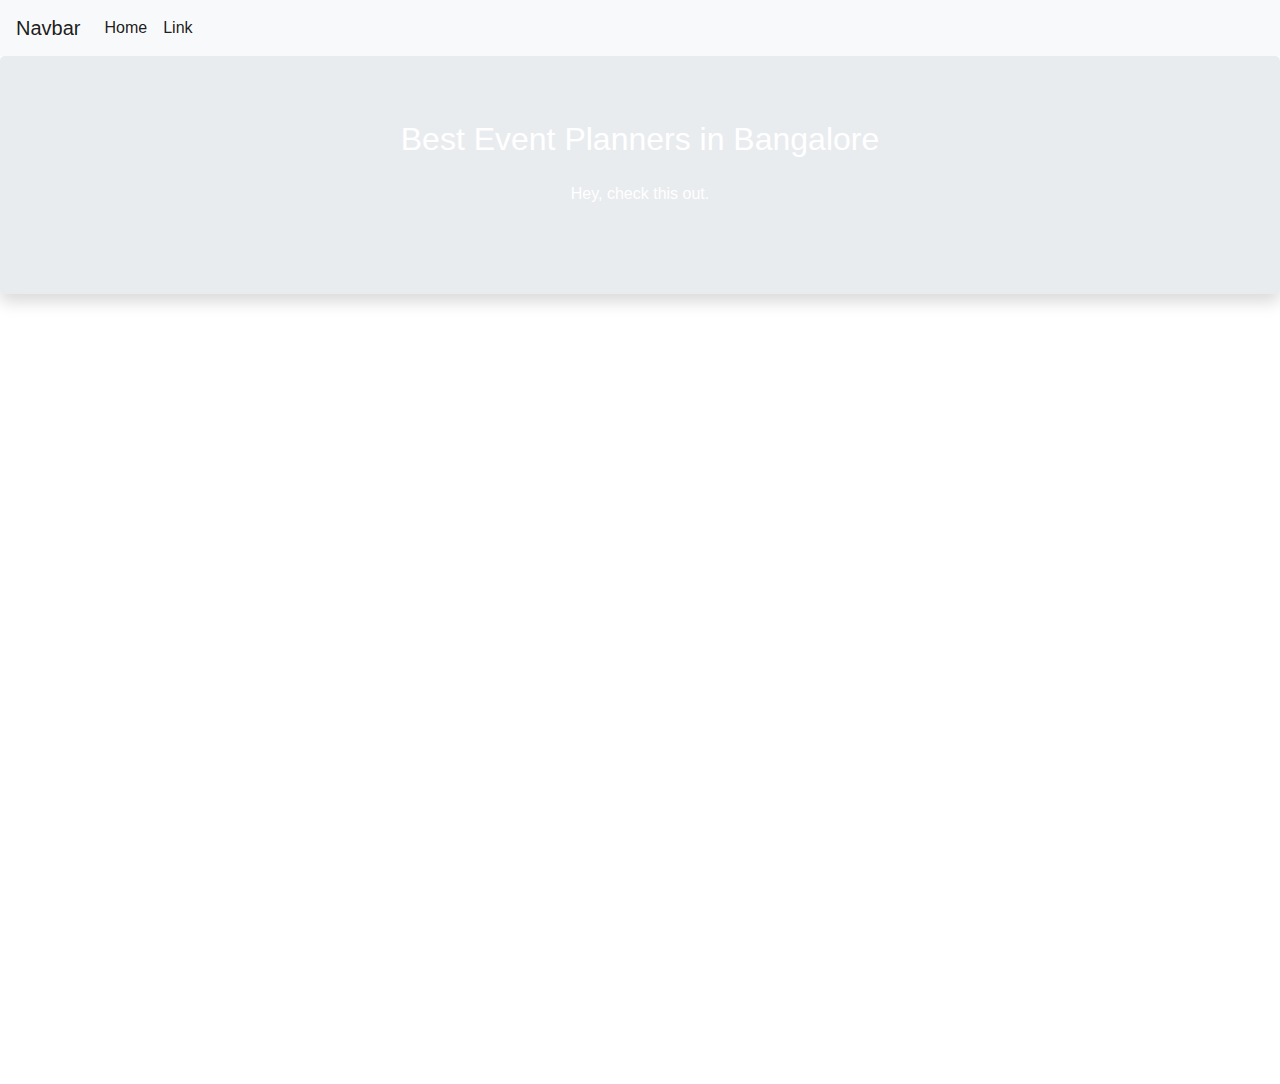
==== index.html @ e8b00225 "Add files via upload" ====
<!DOCTYPE html>
<html lang="en">
<head>
  <title>Bootstrap Example</title>
  <meta charset="utf-8">
  <meta name="viewport" content="width=device-width, initial-scale=1">
  <link rel="stylesheet" href="https://maxcdn.bootstrapcdn.com/bootstrap/4.5.2/css/bootstrap.min.css">
  <script src="https://ajax.googleapis.com/ajax/libs/jquery/3.5.1/jquery.min.js"></script>
  <script src="https://cdnjs.cloudflare.com/ajax/libs/popper.js/1.16.0/umd/popper.min.js"></script>
  <script src="https://maxcdn.bootstrapcdn.com/bootstrap/4.5.2/js/bootstrap.min.js"></script>
  <script type="text/javascript" src="myscript.js"></script>
  <link rel="stylesheet" type="text/css" href="main.css" />
</head>
<body>
  <nav class="navbar navbar-expand-lg navbar-light bg-light">
  <a class="navbar-brand" href="#">Navbar</a>
  <button class="navbar-toggler" type="button" data-toggle="collapse" data-target="#navbarSupportedContent" aria-controls="navbarSupportedContent" aria-expanded="false" aria-label="Toggle navigation">
    <span class="navbar-toggler-icon"></span>
  </button>

  <div class="collapse navbar-collapse" id="navbarSupportedContent">
    <ul class="navbar-nav mr-auto">
      <li class="nav-item active">
        <a class="nav-link">Home</a>
      </li>
      <li class="nav-item active">
        <a class="nav-link">Link</a>
      </li>
    </ul>
  </div>
</nav>

  <div>
    <div class="jumbotron text-white jumbotron-image shadow" style=
    "background-image: url(https://wallpapercave.com/wp/530VzoU.jpg);
     background-size: 100% 100%;">
      <h2 class="mb-4 text-center">
        Best Event Planners in Bangalore
      </h2>
      <p class="mb-4 text-center">
        Hey, check this out.
      </p>
    </div>
  </div>
  <div class="embed-responsive embed-responsive-16by9">
    <iframe class="embed-responsive-item" src="https://docs.google.com/forms/d/e/1FAIpQLSd5CDjn8BeVQ1L5hfmMoFVBe5C3ir7Z0cuoaAtI3yTm_CaaWA/viewform?embedded=true" allowfullscreen></iframe>
  </div>





    <div class="text-center">
      <button type="button" class="btn btn-dark">Get Quotes</button>
    </div>

</body>
</html>
---- main.css ----
body,html {
            width: 100%;
            height: 100%;
            overflow: scroll;
}

* {
            padding: 0;
            margin: 0;
}

/* iframe {
            width: 960px;
            height: 100%;
            overflow: hidden;
            border: none;
} */
div.fixed {
  position: fixed;
  bottom: 0;
  right: 0;
  width: 50%;
  height: 70%;
}
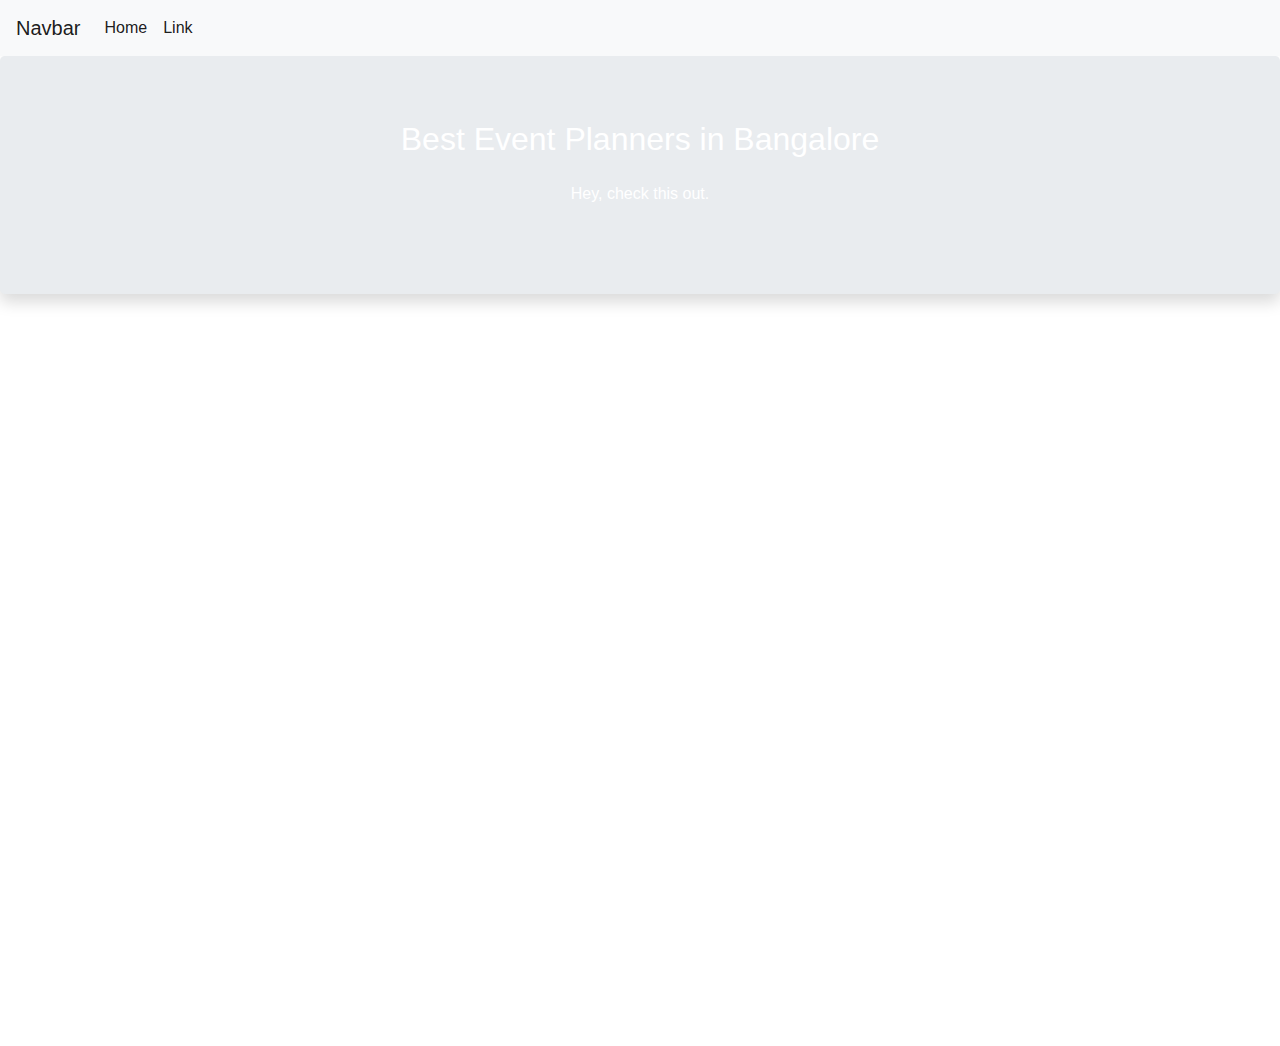
==== commit e38ca094: "Add files via upload" ====
--- a/index.html
+++ b/index.html
@@ -46,13 +46,5 @@
     <iframe class="embed-responsive-item" src="https://docs.google.com/forms/d/e/1FAIpQLSd5CDjn8BeVQ1L5hfmMoFVBe5C3ir7Z0cuoaAtI3yTm_CaaWA/viewform?embedded=true" allowfullscreen></iframe>
   </div>
 
-
-
-
-
-    <div class="text-center">
-      <button type="button" class="btn btn-dark">Get Quotes</button>
-    </div>
-
 </body>
 </html>
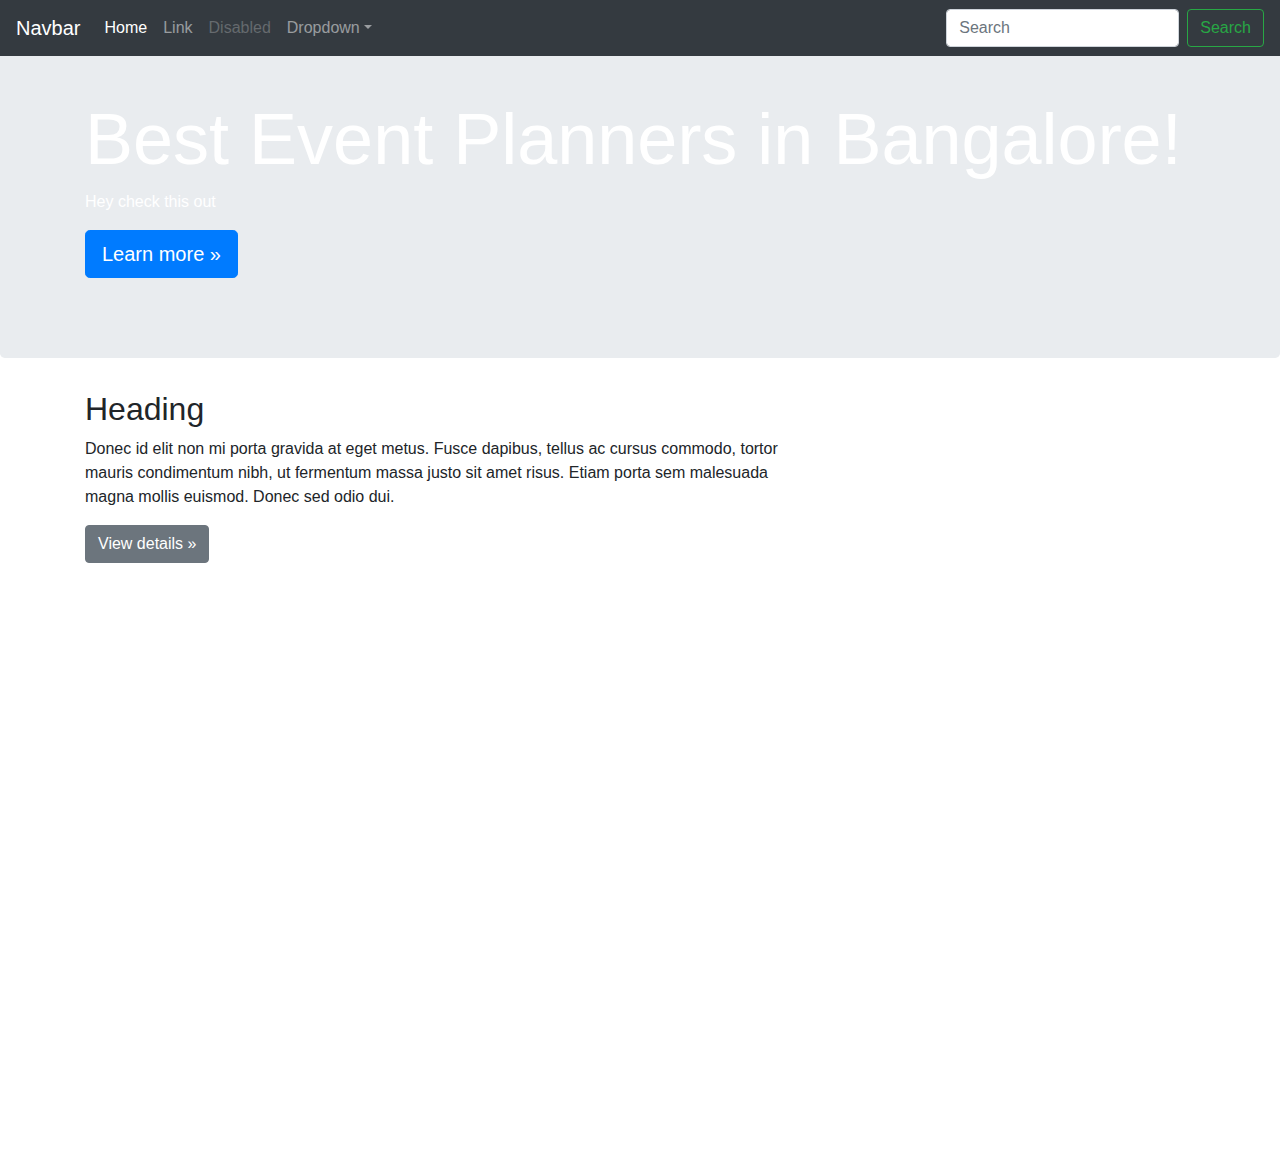
==== commit ae47acf8: "Add files via upload" ====
--- a/index.html
+++ b/index.html
@@ -1,50 +1,92 @@
 <!DOCTYPE html>
-<html lang="en">
-<head>
-  <title>Bootstrap Example</title>
-  <meta charset="utf-8">
-  <meta name="viewport" content="width=device-width, initial-scale=1">
-  <link rel="stylesheet" href="https://maxcdn.bootstrapcdn.com/bootstrap/4.5.2/css/bootstrap.min.css">
-  <script src="https://ajax.googleapis.com/ajax/libs/jquery/3.5.1/jquery.min.js"></script>
-  <script src="https://cdnjs.cloudflare.com/ajax/libs/popper.js/1.16.0/umd/popper.min.js"></script>
-  <script src="https://maxcdn.bootstrapcdn.com/bootstrap/4.5.2/js/bootstrap.min.js"></script>
-  <script type="text/javascript" src="myscript.js"></script>
-  <link rel="stylesheet" type="text/css" href="main.css" />
-</head>
-<body>
-  <nav class="navbar navbar-expand-lg navbar-light bg-light">
-  <a class="navbar-brand" href="#">Navbar</a>
-  <button class="navbar-toggler" type="button" data-toggle="collapse" data-target="#navbarSupportedContent" aria-controls="navbarSupportedContent" aria-expanded="false" aria-label="Toggle navigation">
-    <span class="navbar-toggler-icon"></span>
-  </button>
+<!-- saved from url=(0053)https://getbootstrap.com/docs/4.0/examples/jumbotron/ -->
+<html lang="en"><head><meta http-equiv="Content-Type" content="text/html; charset=UTF-8">
 
-  <div class="collapse navbar-collapse" id="navbarSupportedContent">
-    <ul class="navbar-nav mr-auto">
-      <li class="nav-item active">
-        <a class="nav-link">Home</a>
-      </li>
-      <li class="nav-item active">
-        <a class="nav-link">Link</a>
-      </li>
-    </ul>
-  </div>
-</nav>
+    <meta name="viewport" content="width=device-width, initial-scale=1, shrink-to-fit=no">
+    <meta name="description" content="">
+    <meta name="author" content="">
+    <link rel="icon" href="https://getbootstrap.com/docs/4.0/assets/img/favicons/favicon.ico">
 
-  <div>
-    <div class="jumbotron text-white jumbotron-image shadow" style=
-    "background-image: url(https://wallpapercave.com/wp/530VzoU.jpg);
-     background-size: 100% 100%;">
-      <h2 class="mb-4 text-center">
-        Best Event Planners in Bangalore
-      </h2>
-      <p class="mb-4 text-center">
-        Hey, check this out.
-      </p>
-    </div>
-  </div>
-  <div class="embed-responsive embed-responsive-16by9">
-    <iframe class="embed-responsive-item" src="https://docs.google.com/forms/d/e/1FAIpQLSd5CDjn8BeVQ1L5hfmMoFVBe5C3ir7Z0cuoaAtI3yTm_CaaWA/viewform?embedded=true" allowfullscreen></iframe>
-  </div>
+    <title>Jumbotron Template for Bootstrap</title>
+    <link rel="stylesheet" href="https://maxcdn.bootstrapcdn.com/bootstrap/4.5.2/css/bootstrap.min.css">
+    <script src="https://ajax.googleapis.com/ajax/libs/jquery/3.5.1/jquery.min.js"></script>
+    <script src="https://cdnjs.cloudflare.com/ajax/libs/popper.js/1.16.0/umd/popper.min.js"></script>
+    <script src="https://maxcdn.bootstrapcdn.com/bootstrap/4.5.2/js/bootstrap.min.js"></script>
+    <script type="text/javascript" src="myscript.js"></script>
+    <link rel="stylesheet" type="text/css" href="main.css" />
+    </head>
 
-</body>
-</html>
+  <body>
+
+    <nav class="navbar navbar-expand-md navbar-dark fixed-top bg-dark">
+      <a class="navbar-brand" href="https://getbootstrap.com/docs/4.0/examples/jumbotron/#">Navbar</a>
+      <button class="navbar-toggler" type="button" data-toggle="collapse" data-target="#navbarsExampleDefault" aria-controls="navbarsExampleDefault" aria-expanded="false" aria-label="Toggle navigation">
+        <span class="navbar-toggler-icon"></span>
+      </button>
+
+      <div class="collapse navbar-collapse" id="navbarsExampleDefault">
+        <ul class="navbar-nav mr-auto">
+          <li class="nav-item active">
+            <a class="nav-link" href="https://getbootstrap.com/docs/4.0/examples/jumbotron/#">Home <span class="sr-only">(current)</span></a>
+          </li>
+          <li class="nav-item">
+            <a class="nav-link" href="https://getbootstrap.com/docs/4.0/examples/jumbotron/#">Link</a>
+          </li>
+          <li class="nav-item">
+            <a class="nav-link disabled" href="https://getbootstrap.com/docs/4.0/examples/jumbotron/#">Disabled</a>
+          </li>
+          <li class="nav-item dropdown">
+            <a class="nav-link dropdown-toggle" href="http://example.com/" id="dropdown01" data-toggle="dropdown" aria-haspopup="true" aria-expanded="false">Dropdown</a>
+            <div class="dropdown-menu" aria-labelledby="dropdown01">
+              <a class="dropdown-item" href="https://getbootstrap.com/docs/4.0/examples/jumbotron/#">Action</a>
+              <a class="dropdown-item" href="https://getbootstrap.com/docs/4.0/examples/jumbotron/#">Another action</a>
+              <a class="dropdown-item" href="https://getbootstrap.com/docs/4.0/examples/jumbotron/#">Something else here</a>
+            </div>
+          </li>
+        </ul>
+        <form class="form-inline my-2 my-lg-0">
+          <input class="form-control mr-sm-2" type="text" placeholder="Search" aria-label="Search">
+          <button class="btn btn-outline-success my-2 my-sm-0" type="submit">Search</button>
+        </form>
+      </div>
+    </nav>
+
+    <main role="main">
+
+      <!-- Main jumbotron for a primary marketing message or call to action -->
+      <div class="jumbotron text-white" style="background-image: url(https://wallpapercave.com/wp/530VzoU.jpg);background-size: 100% 100%;">
+        <div class="container">
+          <h1 class="display-3" style="padding-top: 32px;">Best Event Planners in Bangalore!</h1>
+          <p>Hey check this out</p>
+          <p><a class="btn btn-primary btn-lg" href="https://getbootstrap.com/docs/4.0/examples/jumbotron/#" role="button">Learn more »</a></p>
+        </div>
+      </div>
+      <!-- <div class="fixed-bottom-right">Float right on all viewport sizes</div> -->
+      <div class="container">
+        <!-- Example row of columns -->
+        <div class="row">
+          <div class="col-md-8">
+            <h2>Heading</h2>
+            <p>Donec id elit non mi porta gravida at eget metus. Fusce dapibus, tellus ac cursus commodo, tortor mauris condimentum nibh, ut fermentum massa justo sit amet risus. Etiam porta sem malesuada magna mollis euismod. Donec sed odio dui. </p>
+            <p><a class="btn btn-secondary" href="https://getbootstrap.com/docs/4.0/examples/jumbotron/#" role="button">View details »</a></p>
+          </div>
+          <div class="col-md-4">
+            <div class="embed-responsive embed-responsive-16by9" style="height: 700PX;">
+              <iframe height="500" class="embed-responsive-item" src="https://docs.google.com/forms/d/e/1FAIpQLSd5CDjn8BeVQ1L5hfmMoFVBe5C3ir7Z0cuoaAtI3yTm_CaaWA/viewform?embedded=true" fullscreen></iframe>
+            </div>
+          </div>
+        </div>
+
+        <hr>
+
+      </div> <!-- /container -->
+
+    </main>
+
+    <footer class="container">
+      <p>© Company 2017-2018</p>
+    </footer>
+
+
+
+</body></html>
